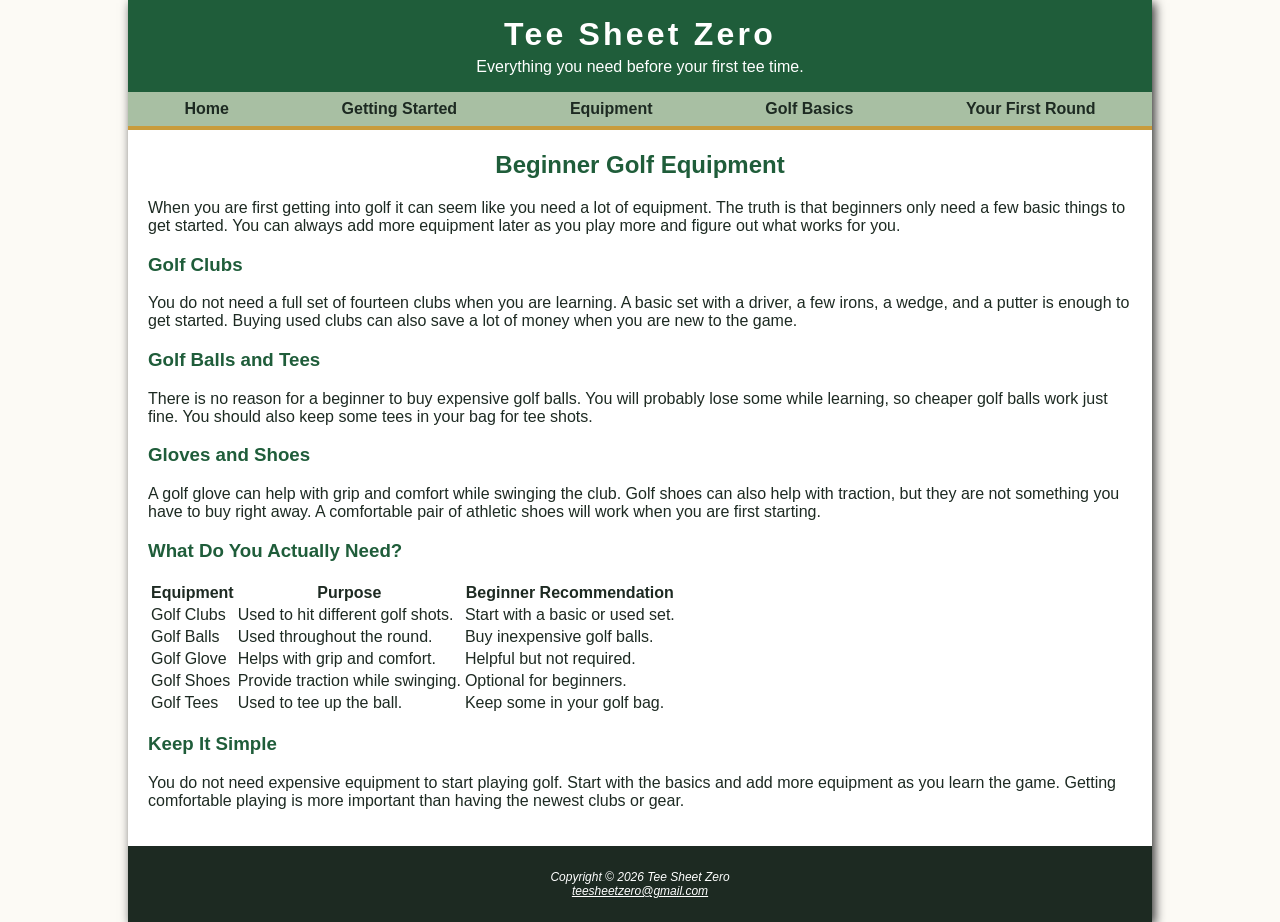
==== equipment.html @ 0a120dfe "Add files via upload" ====
<!DOCTYPE html>
<html lang="en">

<head>
    <title>Equipment | Tee Sheet Zero</title>
    <meta charset="utf-8">
    <meta name="viewport" content="width=device-width, initial-scale=1.0">
    <meta name="description" content="Learn about the basic golf equipment a beginner needs to start playing golf.">
    <meta name="keywords" content="golf equipment, golf clubs, golf balls, beginner golf">
    <link href="style.css" rel="stylesheet">
</head>

<body>
<div id="wrapper">

<header>
    <h1><a href="index.html">Tee Sheet Zero</a></h1>
    <p>Everything you need before your first tee time.</p>
</header>

<nav>
    <ul>
        <li><a href="index.html">Home</a></li>
        <li><a href="gettingstarted.html">Getting Started</a></li>
        <li><a href="equipment.html">Equipment</a></li>
        <li><a href="basics.html">Golf Basics</a></li>
        <li><a href="firstround.html">Your First Round</a></li>
    </ul>
</nav>

<div id="equipmentlayout">

<div id="equipmenthero">
</div>

<main>

<h2>Beginner Golf Equipment</h2>

<p>
When you are first getting into golf it can seem like you need a lot of equipment.
The truth is that beginners only need a few basic things to get started.
You can always add more equipment later as you play more and figure out what works for you.
</p>

<h3>Golf Clubs</h3>

<p>
You do not need a full set of fourteen clubs when you are learning.
A basic set with a driver, a few irons, a wedge, and a putter is enough to get started.
Buying used clubs can also save a lot of money when you are new to the game.
</p>

<h3>Golf Balls and Tees</h3>

<p>
There is no reason for a beginner to buy expensive golf balls.
You will probably lose some while learning, so cheaper golf balls work just fine.
You should also keep some tees in your bag for tee shots.
</p>

<h3>Gloves and Shoes</h3>

<p>
A golf glove can help with grip and comfort while swinging the club.
Golf shoes can also help with traction, but they are not something you have to buy right away.
A comfortable pair of athletic shoes will work when you are first starting.
</p>

<h3>What Do You Actually Need?</h3>

<table>
    <tr>
        <th>Equipment</th>
        <th>Purpose</th>
        <th>Beginner Recommendation</th>
    </tr>
    <tr>
        <td>Golf Clubs</td>
        <td>Used to hit different golf shots.</td>
        <td>Start with a basic or used set.</td>
    </tr>
    <tr>
        <td>Golf Balls</td>
        <td>Used throughout the round.</td>
        <td>Buy inexpensive golf balls.</td>
    </tr>
    <tr>
        <td>Golf Glove</td>
        <td>Helps with grip and comfort.</td>
        <td>Helpful but not required.</td>
    </tr>
    <tr>
        <td>Golf Shoes</td>
        <td>Provide traction while swinging.</td>
        <td>Optional for beginners.</td>
    </tr>
    <tr>
        <td>Golf Tees</td>
        <td>Used to tee up the ball.</td>
        <td>Keep some in your golf bag.</td>
    </tr>
</table>

<h3>Keep It Simple</h3>

<p>
You do not need expensive equipment to start playing golf.
Start with the basics and add more equipment as you learn the game.
Getting comfortable playing is more important than having the newest clubs or gear.
</p>

</main>

</div>

<footer>
    Copyright &copy; 2026 Tee Sheet Zero<br>
    <a href="mailto:teesheetzero@gmail.com">teesheetzero@gmail.com</a>
</footer>

</div>

</body>
</html>
---- style.css ----
* {
    box-sizing: border-box;
}

body {
    background-color: #fcfaf5;
    color: #1d2a22;
    font-family: Arial, Helvetica, sans-serif;
    margin: 0;
}

#wrapper {
    background-color: #ffffff;
}

header {
    background-color: #1f5d3a;
    color: #ffffff;
    text-align: center;
    padding: 1em;
}

header a {
    text-decoration: none;
    color: #ffffff;
}

h1 {
    margin: 0;
    letter-spacing: 0.1em;
}

header p {
    margin: 5px 0 0 0;
    font-size: 1em;
}

nav {
    background-color: #a8bfa3;
    text-align: center;
    font-weight: bold;
    padding: 0;
    border-bottom: 4px solid #c89b3c;
}

nav ul {
    list-style-type: none;
    margin: 0;
    padding-left: 0;
}

nav li {
    border-bottom: 1px solid #1d2a22;
}

nav a {
    text-decoration: none;
    color: #1d2a22;
    display: block;
    padding: 0.5em;
}

nav a:hover {
    color: #ffffff;
    background-color: #1f5d3a;
}

#homehero {
    height: 300px;
    background-image: url(golfhero.jpg);
    background-size: cover;
    background-position: center;
    background-repeat: no-repeat;
}

main {
    padding: 1px 20px 20px 20px;
    display: block;
    overflow: auto;
}

h2 {
    color: #1f5d3a;
    text-align: center;
}

h3 {
    color: #1f5d3a;
}

section {
    padding: 1em;
}

footer {
    background-color: #1d2a22;
    color: #ffffff;
    font-size: 75%;
    font-style: italic;
    text-align: center;
    padding: 2em;
}

footer a {
    color: #ffffff;
}

@media (min-width: 600px) {

    nav ul {
        display: flex;
        flex-direction: row;
        justify-content: space-around;
    }

    nav li {
        border-bottom: none;
    }

    .flow {
        display: flex;
        flex-direction: row;
    }

    section {
        flex: 1;
        margin-left: 2em;
        margin-right: 2em;
    }
}

@media (min-width: 1024px) {

    #wrapper {
        width: 80%;
        margin: auto;
        max-width: 1200px;
        box-shadow: 3px 3px 10px #333333;
    }
}
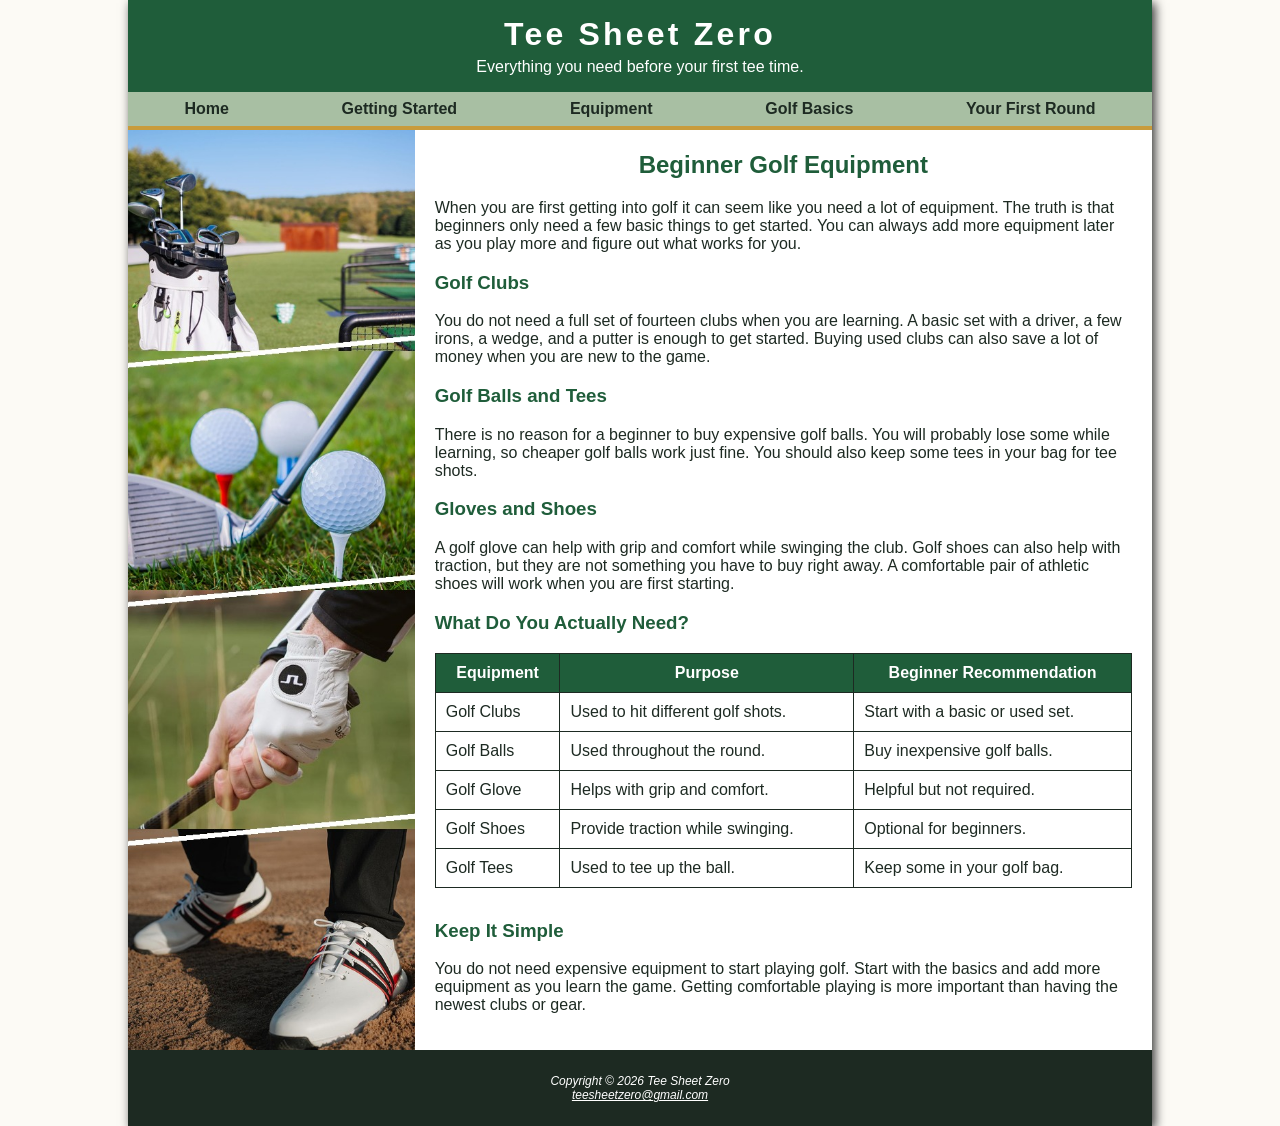
==== commit 871b1590: "Add files via upload" ====
--- a/equipment.html
+++ b/equipment.html
@@ -2,6 +2,17 @@
 <html lang="en">
 
 <head>
+
+<!-- Google tag (gtag.js) -->
+<script async src="https://www.googletagmanager.com/gtag/js?id=G-D1CD8VERNG"></script>
+<script>
+  window.dataLayer = window.dataLayer || [];
+  function gtag(){dataLayer.push(arguments);}
+  gtag('js', new Date());
+
+  gtag('config', 'G-D1CD8VERNG');
+</script>
+
     <title>Equipment | Tee Sheet Zero</title>
     <meta charset="utf-8">
     <meta name="viewport" content="width=device-width, initial-scale=1.0">
--- a/style.css
+++ b/style.css
@@ -137,4 +137,83 @@
         max-width: 1200px;
         box-shadow: 3px 3px 10px #333333;
     }
+}
+table {
+    width: 100%;
+    border-collapse: collapse;
+    margin-bottom: 2em;
+}
+
+th {
+    background-color: #1f5d3a;
+    color: #ffffff;
+    padding: 10px;
+    border: 1px solid #1d2a22;
+}
+
+td {
+    padding: 10px;
+    border: 1px solid #1d2a22;
+}
+
+
+video {
+    width: 80%;
+    height: auto;
+    display: block;
+    margin: 1em auto 2em auto;
+}
+
+form {
+    width: 80%;
+    margin-bottom: 2em;
+}
+
+label {
+    display: block;
+    margin-top: 1em;
+}
+
+input, select, textarea {
+    display: block;
+    width: 100%;
+    padding: 8px;
+    margin-top: 5px;
+}
+
+input[type="submit"] {
+    width: 100px;
+    margin-top: 1em;
+}
+
+#gettingstartedhero {
+    height: 250px;
+    background-image: url(gettingstartedhero.png);
+    background-size: cover;
+    background-position: center;
+    background-repeat: no-repeat;
+}
+
+#equipmentlayout {
+    display: flex;
+}
+
+#equipmenthero {
+    width: 28%;
+    background-image: url(equipmenthero.jpg);
+    background-size: cover;
+    background-position: center;
+    background-repeat: no-repeat;
+}
+
+#equipmentlayout main {
+    width: 72%;
+}
+
+#firstroundhero {
+    height: 400px;
+    background-image: url(firstroundhero.jpg);
+    background-size: cover;
+    background-position: center 70%;
+    background-repeat: no-repeat;
 }
